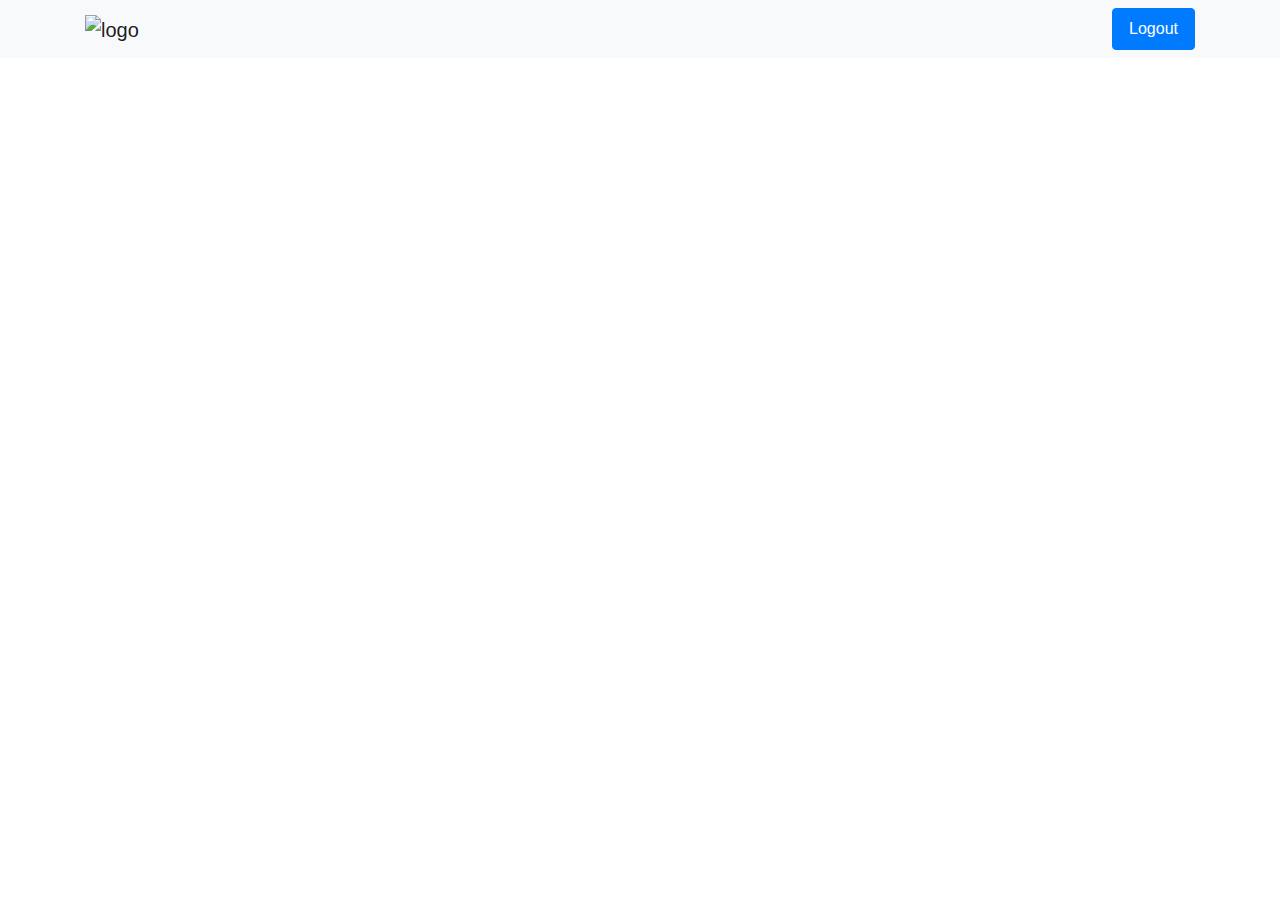
==== Homework1/order.html @ 55ff800d "Upload for homework 1" ====
<!DOCTYPE html>
<html lang="en">
<head>
    <meta charset="UTF-8">
    <meta name="viewport" content="width=device-width, initial-scale=1.0">
    <link rel="stylesheet" href="https://cdn.jsdelivr.net/npm/bootstrap@4.3.1/dist/css/bootstrap.min.css" integrity="sha384-ggOyR0iXCbMQv3Xipma34MD+dH/1fQ784/j6cY/iJTQUOhcWr7x9JvoRxT2MZw1T" crossorigin="anonymous">
    <link rel="stylesheet" href="./styles/styles.css">
    <link rel="stylesheet" href="./styles/home.css">
    <title>HandyHub - Product Details</title>
    <style>

        .product-gallery {
          border: 1px;
          background-color: lightblue;    
          text-align: center;
        }
        
    </style>
</head>
<body>
        <!-- Navbar -->
        <nav class="navbar navbar-expand-lg navbar-light bg-light">
            <div class="container">
                <a class="navbar-brand" href="profile.html">
                    <img style="height:3rem;" src="./assets/Logo.png" alt="logo" />
                </a>
                <button class="nav-link btn btn-primary btn-grad-blue" onclick="logout()">Logout</a>
            </div>
        </nav>
    <!-- Header Section -->
    <!-- Order Details Section -->
    <section class="order-details-section">
        <!-- Status Frame Section -->
        <!-- Products List Section -->
        <!-- Delivery Address Section -->
        <!-- Billing Address Section -->
    </section>

    <!-- Add your JavaScript for interactivity -->
    <script src="scripts/order.js"></script>
</body>
</html>
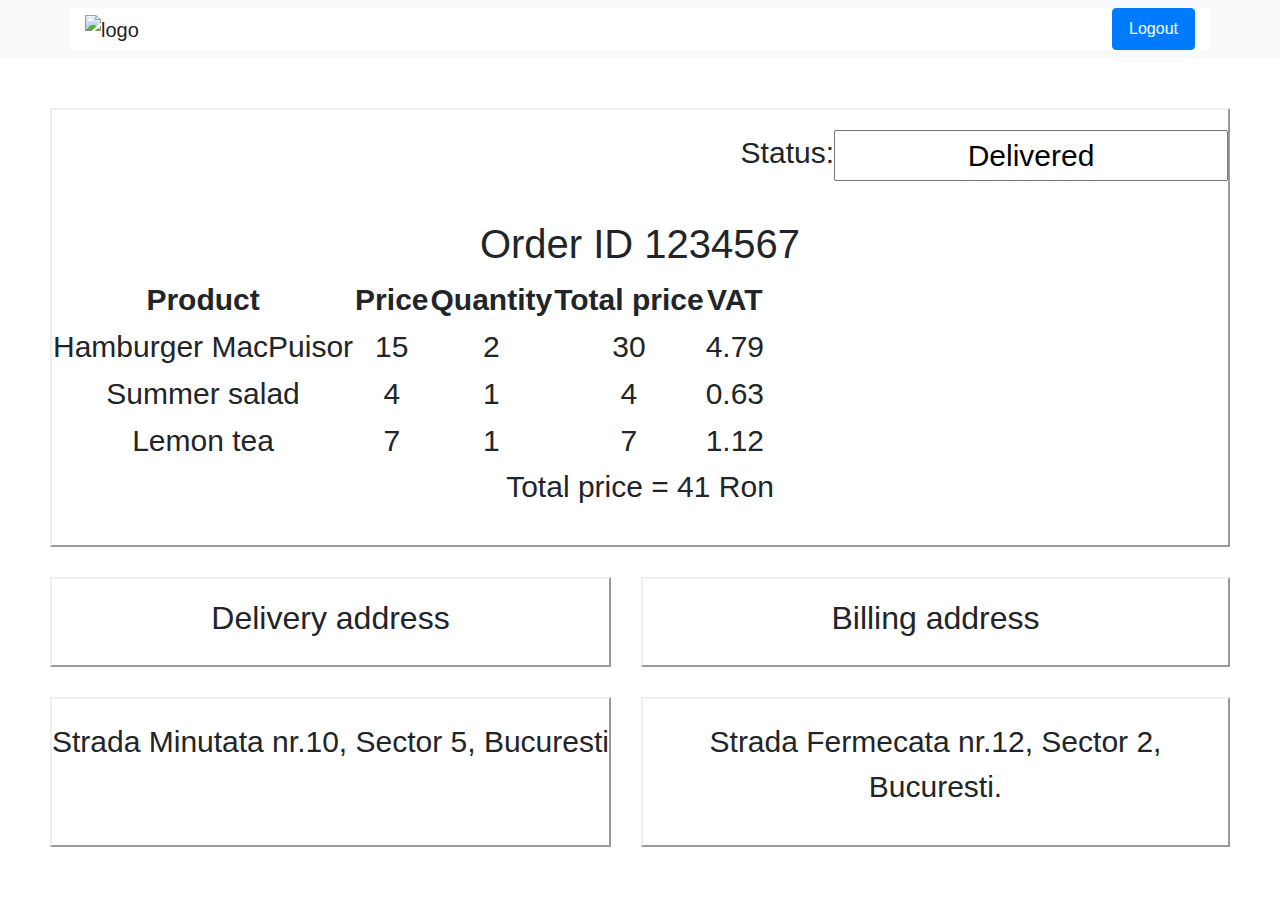
==== commit bba23acf: "Improvements while working to homework 2" ====
--- a/Homework1/order.html
+++ b/Homework1/order.html
@@ -8,13 +8,52 @@
     <link rel="stylesheet" href="./styles/home.css">
     <title>HandyHub - Product Details</title>
     <style>
+        .grid-container {
+        display: grid;
+        grid-template-columns: auto auto;
+        gap: 30px;
+        padding: 50px;
+        }
 
-        .product-gallery {
-          border: 1px;
-          background-color: lightblue;    
-          text-align: center;
+        .grid-container > div {
+        text-align: center;
+        padding: 20px 0;
+        font-size: 30px;
+        border: 2px outset;
         }
-        
+
+        .item1 {
+        grid-column-start: 1;
+        grid-column-end: 3;
+        }
+
+        .item2 {
+        grid-row: 2;
+        }
+
+        .item3 {
+        grid-row: 2;
+        }
+
+        .item4 {
+        grid-row: 3;
+        }
+
+        .item5 {
+        grid-row: 3;
+        }
+
+        div {
+            background-color: white;
+        }
+        input {
+            float: right;
+            text-align: center;
+        }
+        label {
+            float: right;
+        }
+
     </style>
 </head>
 <body>
@@ -27,7 +66,64 @@
                 <button class="nav-link btn btn-primary btn-grad-blue" onclick="logout()">Logout</a>
             </div>
         </nav>
-    <!-- Header Section -->
+    
+       
+        <div class="grid-container">
+          <div class="item1">
+            <input type="text" id="ostatus" name="ostatus" value="Delivered" readonly>
+            <label for="ostatus">Status:</label>
+            <br><br>
+
+            <h1>Order ID 1234567</h1>
+
+            <table>
+                <tr>
+                  <th>Product</th>
+                  <th>Price</th>
+                  <th>Quantity</th>
+                  <th>Total price</th>
+                  <th>VAT</th>
+                </tr>
+                <tr>
+                  <td>Hamburger MacPuisor</a></td>
+                  <td>15</td>
+                  <td>2</td>
+                  <td>30</td>
+                  <td>4.79</td>
+                </tr>
+                <tr>
+                    <td>Summer salad</a></td>
+                    <td>4</td>
+                    <td>1</td>
+                    <td>4</td>
+                    <td>0.63</td>
+                  </tr>
+                  <tr>
+                    <td>Lemon tea</a></td>
+                    <td>7</td>
+                    <td>1</td>
+                    <td>7</td>
+                    <td>1.12</td>
+                  </tr>
+
+              </table>
+              <p>Total price = 41 Ron</p>
+
+          </div>
+          <div class="item2">
+          <h2>Delivery address</h2>
+          </div>
+           <div class="item3">
+            <h2>Billing address</h2>
+          </div>
+          <div class="item4">
+          <p>Strada Minutata nr.10, Sector 5, Bucuresti</p>
+          </div>
+           <div class="item5">
+          <p>Strada Fermecata nr.12, Sector 2, Bucuresti.</p>
+          </div>
+        </div>
+
     <!-- Order Details Section -->
     <section class="order-details-section">
         <!-- Status Frame Section -->
